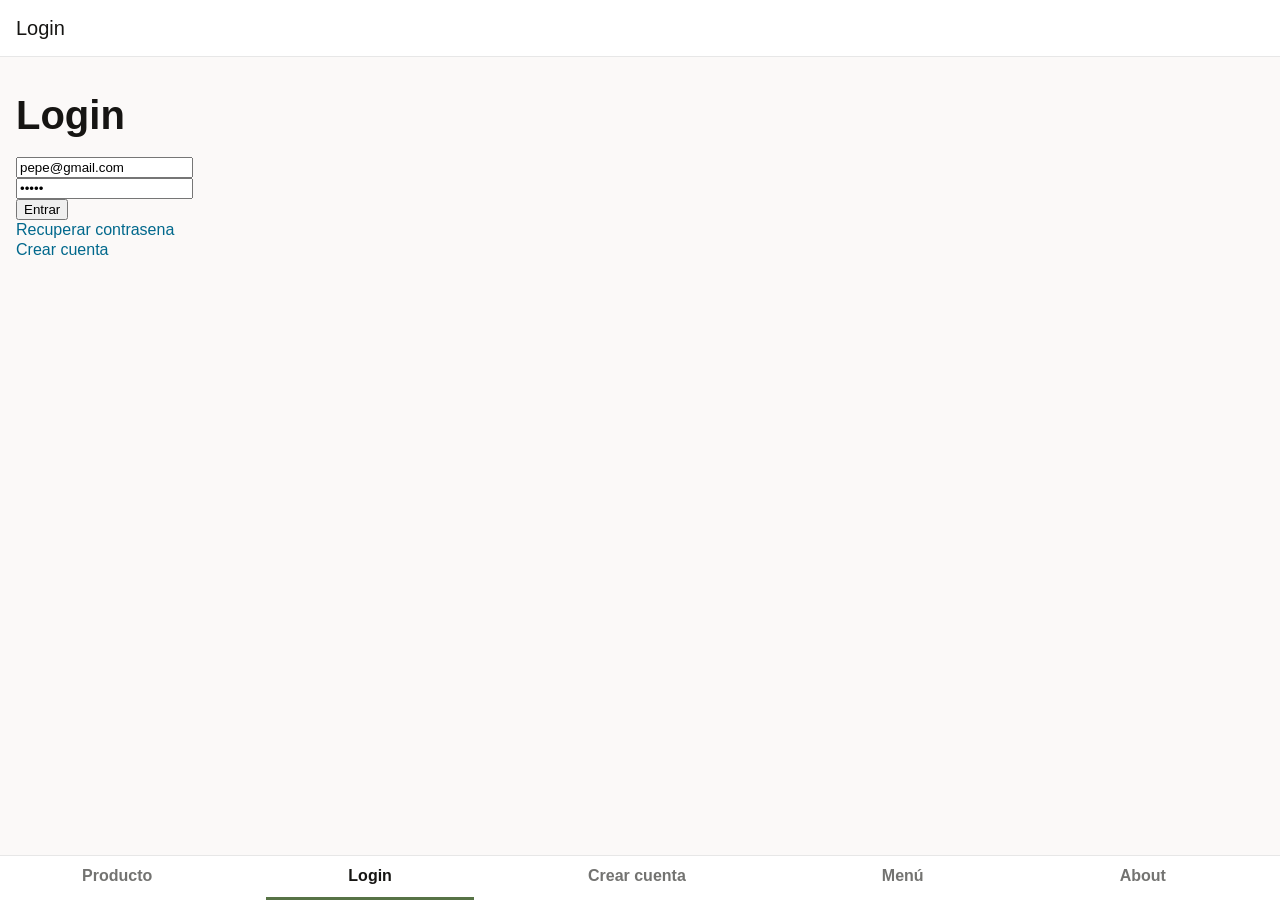
==== carreful/src/main/webapp/index.html @ 266f72e0 "Primer push" ====
<!DOCTYPE html>
<html lang="en-us" xmlns="http://www.w3.org/1999/xhtml">
  <head>
    <title>Oracle JET Starter Template - Hybrid Nav Bar</title>
    <meta charset="UTF-8"/>
    <meta http-equiv="Content-Security-Policy" content="default-src *; script-src 'self' *.oracle.com  'unsafe-inline' 'unsafe-eval' localhost:* 127.0.0.1:*; style-src 'self' *.oracle.com 'unsafe-inline'; img-src * data:"/>
    <meta name="viewport" content="viewport-fit=cover, width=device-width, initial-scale=1, maximum-scale=1, user-scalable=no"/>
    <link rel="icon" href="css/images/favicon.ico" type="image/x-icon"/>

    <!-- This is the main css file for the default Alta theme -->
<!-- injector:theme -->
<link rel="stylesheet" href="css/redwood/9.1.0/web/redwood.css" id="css"/>
<!-- endinjector -->
    <!-- This contains icon fonts used by the starter template -->
    <link rel="stylesheet" href="css/demo-alta-site-min.css" type="text/css"/>
    <link rel="stylesheet" id="uxiconFont" href="https://static.oracle.com/cdn/fnd/gallery/2010.0.0/images/iconfont/ojuxIconFont.min.css"/>

    <!-- This is where you would add any app specific styling -->
    <link rel="stylesheet" href="css/app.css" type="text/css"/>

  </head>
  <body>
    <!-- template for rendering navigation bar items -->
    <script type="text/html" id="navTemplate">
      <li><a href="#">
        <span :class="[[$data.detail.iconClass]]"></span>
        <oj-bind-text value="[[$data.detail.label]]"></oj-bind-text>
      </a></li>
    </script>
    <div id="globalBody">

      <div id="announce" tabindex="-1" class="sendOffScreen" :aria-live="[[manner]]" aria-atomic="true">
        <p id="ariaLiveMessage"><oj-bind-text value="[[message]]"></oj-bind-text></p>
      </div>

      <oj-module config="[[moduleAdapter.koObservableConfig]]" animation="[[moduleAdapter.animation]]"></oj-module>
      <!--
         ** Oracle JET V9.1.0 hybrid mobile application navigation bar pattern.
         ** Please see the demos under Cookbook/Patterns/App Shell: Hybrid Mobile
         ** and the CSS documentation under Support/API Docs/Non-Component Styling
         ** on the JET website for more information on how to use this pattern.
      -->
      <div class="oj-applayout-fixed-bottom">
        <div role="navigation" class="oj-hybrid-applayout-navbar-app">
          <oj-navigation-list id="navList" class="oj-navigationlist-stack-icon-label" data="[[navDataProvider]]" edge="top" item.renderer="[[KnockoutTemplateUtils.getRenderer('navTemplate', true)]]" selection="{{selection.path}}">
          </oj-navigation-list>
        </div>
      </div>
    </div>

    <script type="text/javascript" src="js/libs/require/require.js"></script>
    <script type="text/javascript" src="js/main.js"></script>

  </body>

</html>
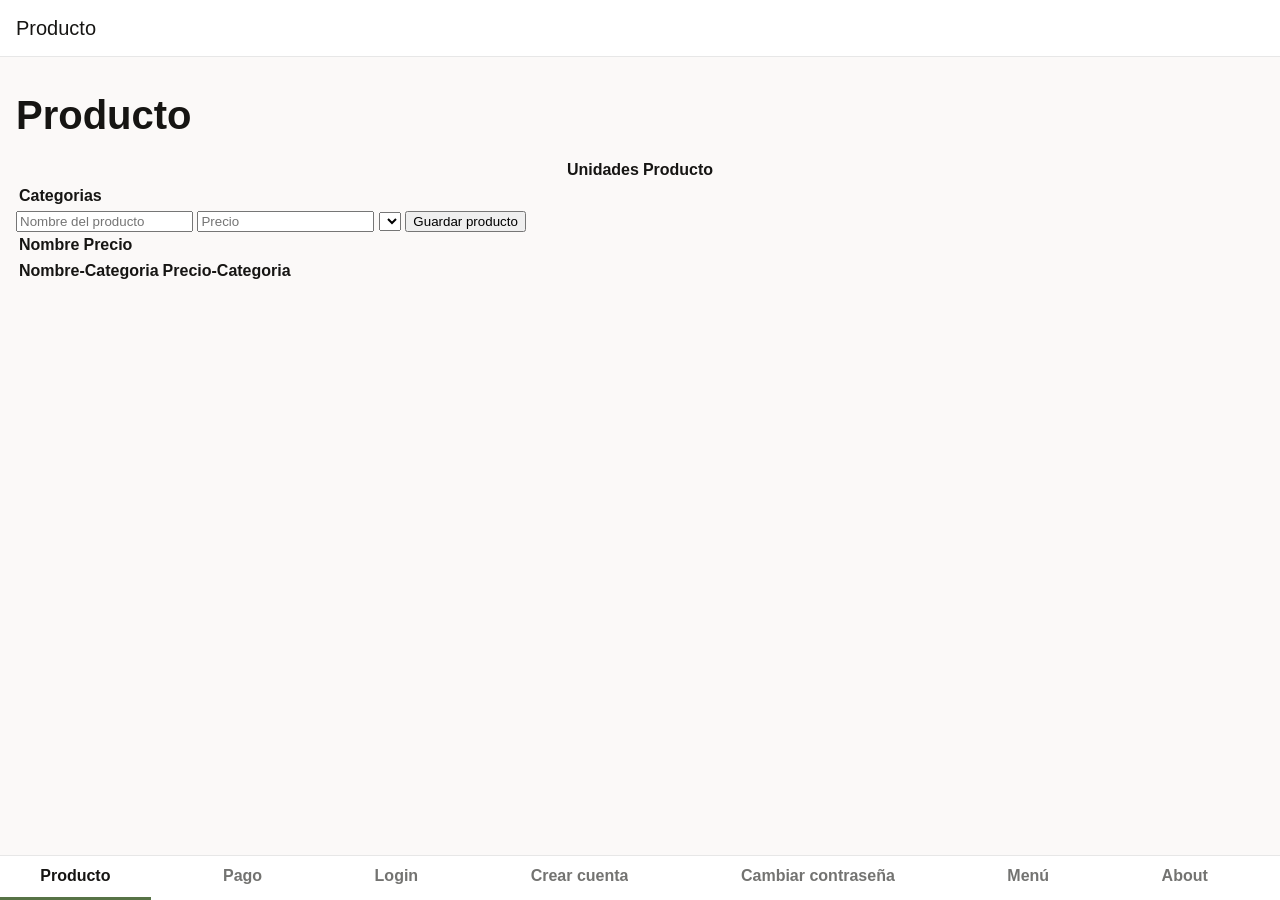
==== commit 8e87b5fd: "No se que estoy haciendo" ====
--- a/carreful/src/main/webapp/index.html
+++ b/carreful/src/main/webapp/index.html
@@ -3,7 +3,7 @@
   <head>
     <title>Oracle JET Starter Template - Hybrid Nav Bar</title>
     <meta charset="UTF-8"/>
-    <meta http-equiv="Content-Security-Policy" content="default-src *; script-src 'self' *.oracle.com  'unsafe-inline' 'unsafe-eval' localhost:* 127.0.0.1:*; style-src 'self' *.oracle.com 'unsafe-inline'; img-src * data:"/>
+    <meta http-equiv="Content-Security-Policy" content="default-src *; script-src 'self' *.oracle.com *.stripe.com  'unsafe-inline' 'unsafe-eval' localhost:* 127.0.0.1:*; style-src 'self' *.stripe.com *.oracle.com 'unsafe-inline'; img-src * data:"/>
     <meta name="viewport" content="viewport-fit=cover, width=device-width, initial-scale=1, maximum-scale=1, user-scalable=no"/>
     <link rel="icon" href="css/images/favicon.ico" type="image/x-icon"/>
 
@@ -50,7 +50,7 @@
 
     <script type="text/javascript" src="js/libs/require/require.js"></script>
     <script type="text/javascript" src="js/main.js"></script>
-
+	<script src="https://js.stripe.com/v3/"></script>
   </body>
 
 </html>
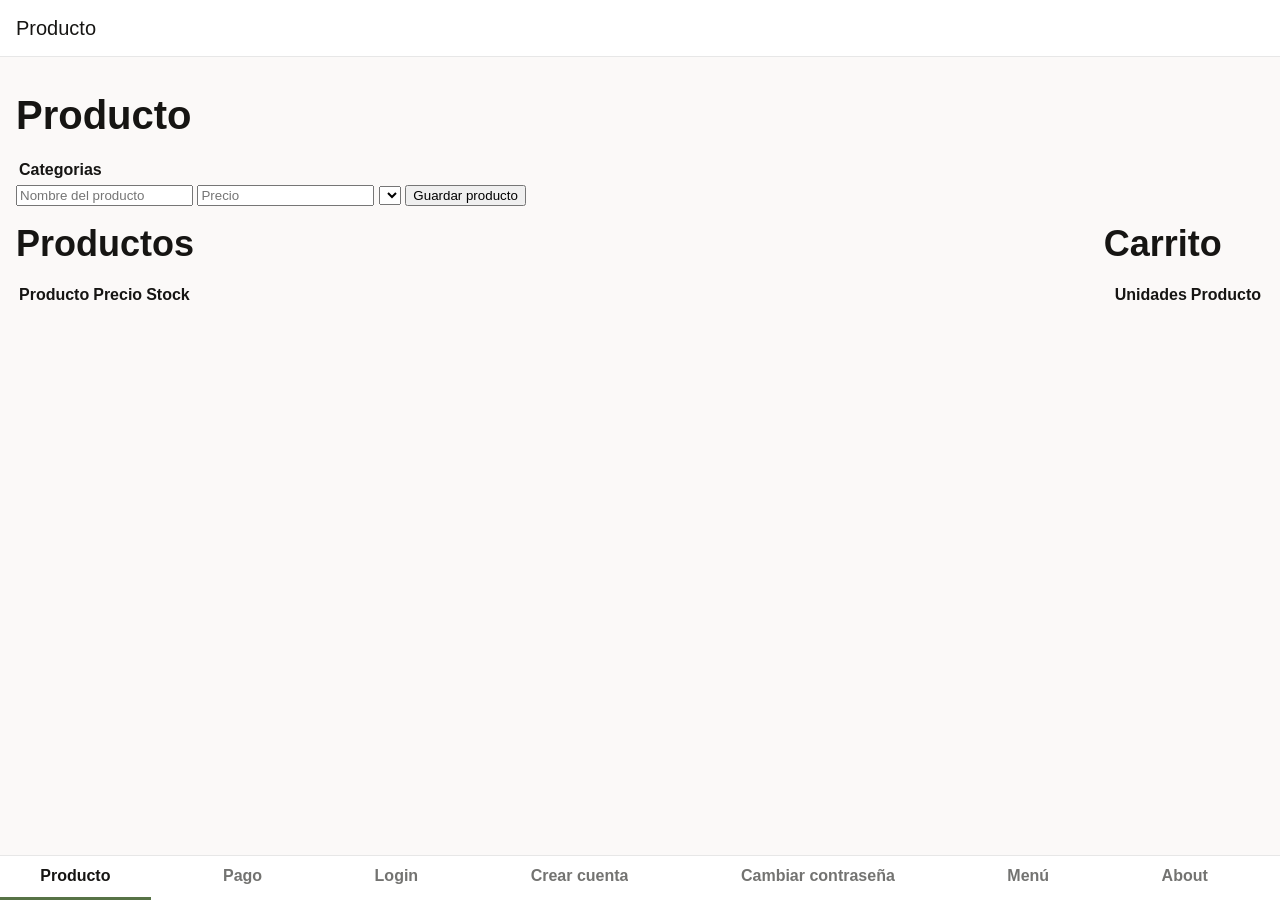
==== commit d5f8c876: "Probando cositas" ====
--- a/carreful/src/main/webapp/index.html
+++ b/carreful/src/main/webapp/index.html
@@ -50,6 +50,7 @@
 
     <script type="text/javascript" src="js/libs/require/require.js"></script>
     <script type="text/javascript" src="js/main.js"></script>
+    
 	<script src="https://js.stripe.com/v3/"></script>
   </body>
 
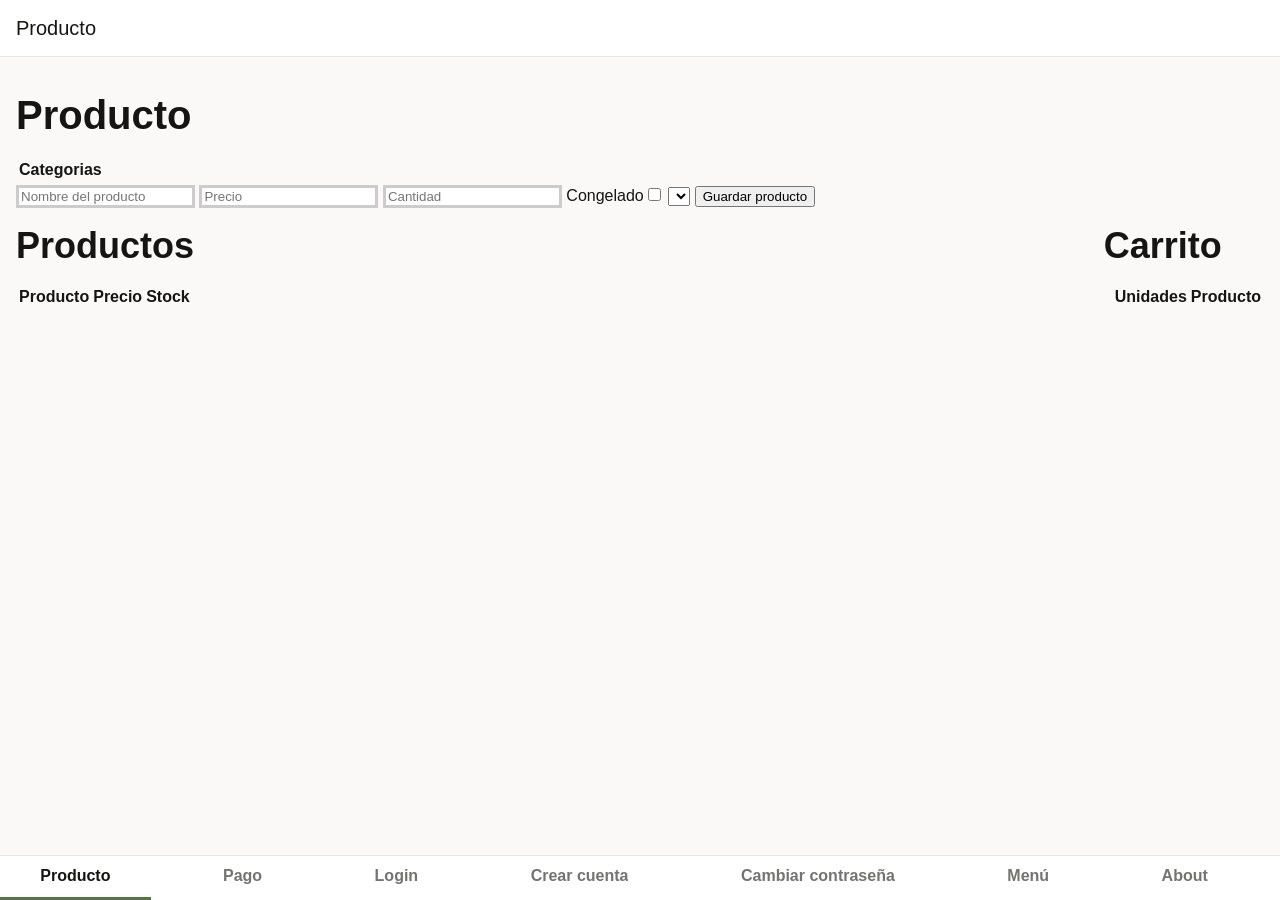
==== commit b4b1de51: "TODO LO NUEVO" ====
--- a/carreful/src/main/webapp/index.html
+++ b/carreful/src/main/webapp/index.html
@@ -50,7 +50,7 @@
 
     <script type="text/javascript" src="js/libs/require/require.js"></script>
     <script type="text/javascript" src="js/main.js"></script>
-    
+   
 	<script src="https://js.stripe.com/v3/"></script>
   </body>
 
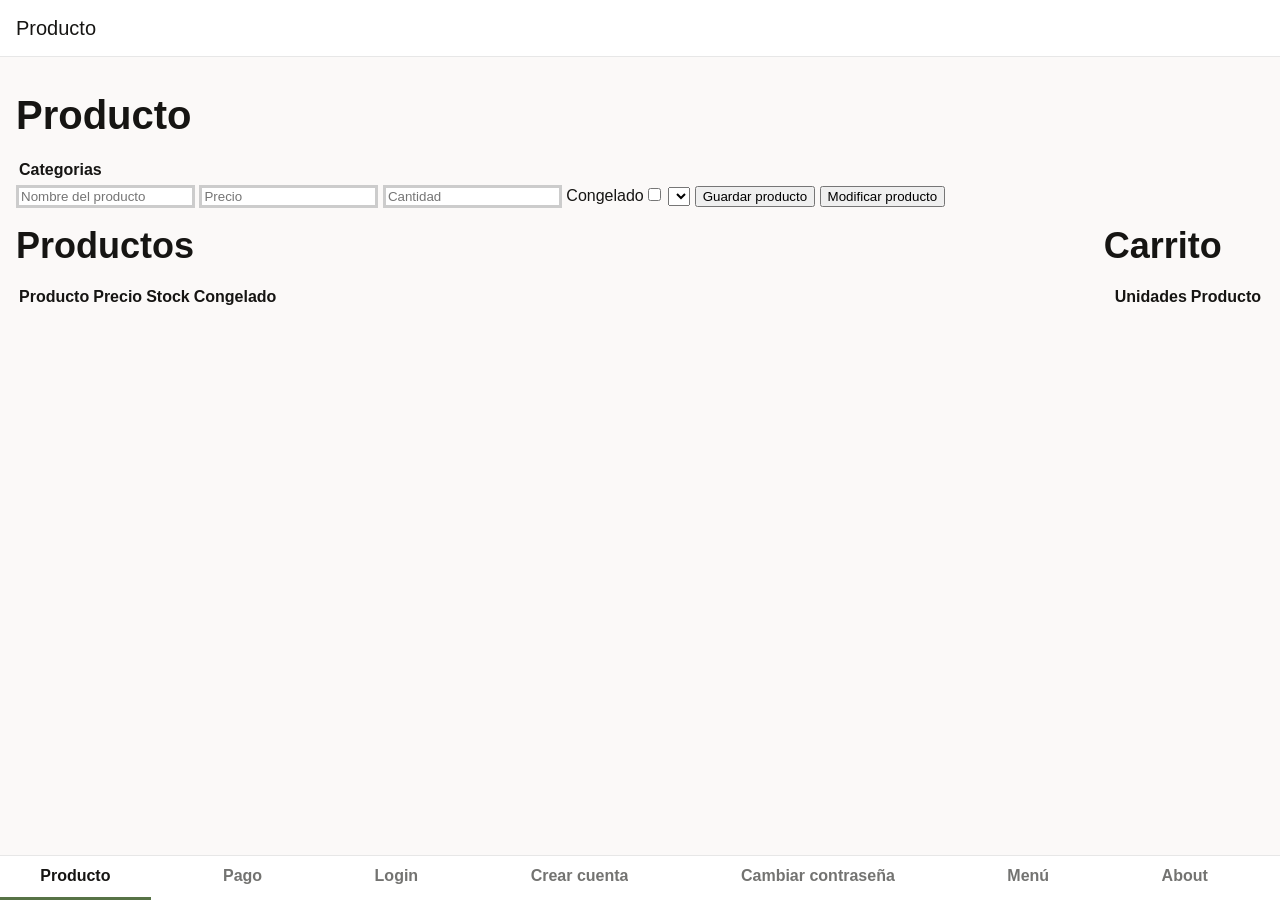
==== commit ffeb706f: "toma alex peerrrro" ====
--- a/carreful/src/main/webapp/index.html
+++ b/carreful/src/main/webapp/index.html
@@ -50,7 +50,9 @@
 
     <script type="text/javascript" src="js/libs/require/require.js"></script>
     <script type="text/javascript" src="js/main.js"></script>
-   
+      <!--
+         ** <script type="text/javascript" src="js/viewModels/carrito.js"></script>
+      -->
 	<script src="https://js.stripe.com/v3/"></script>
   </body>
 
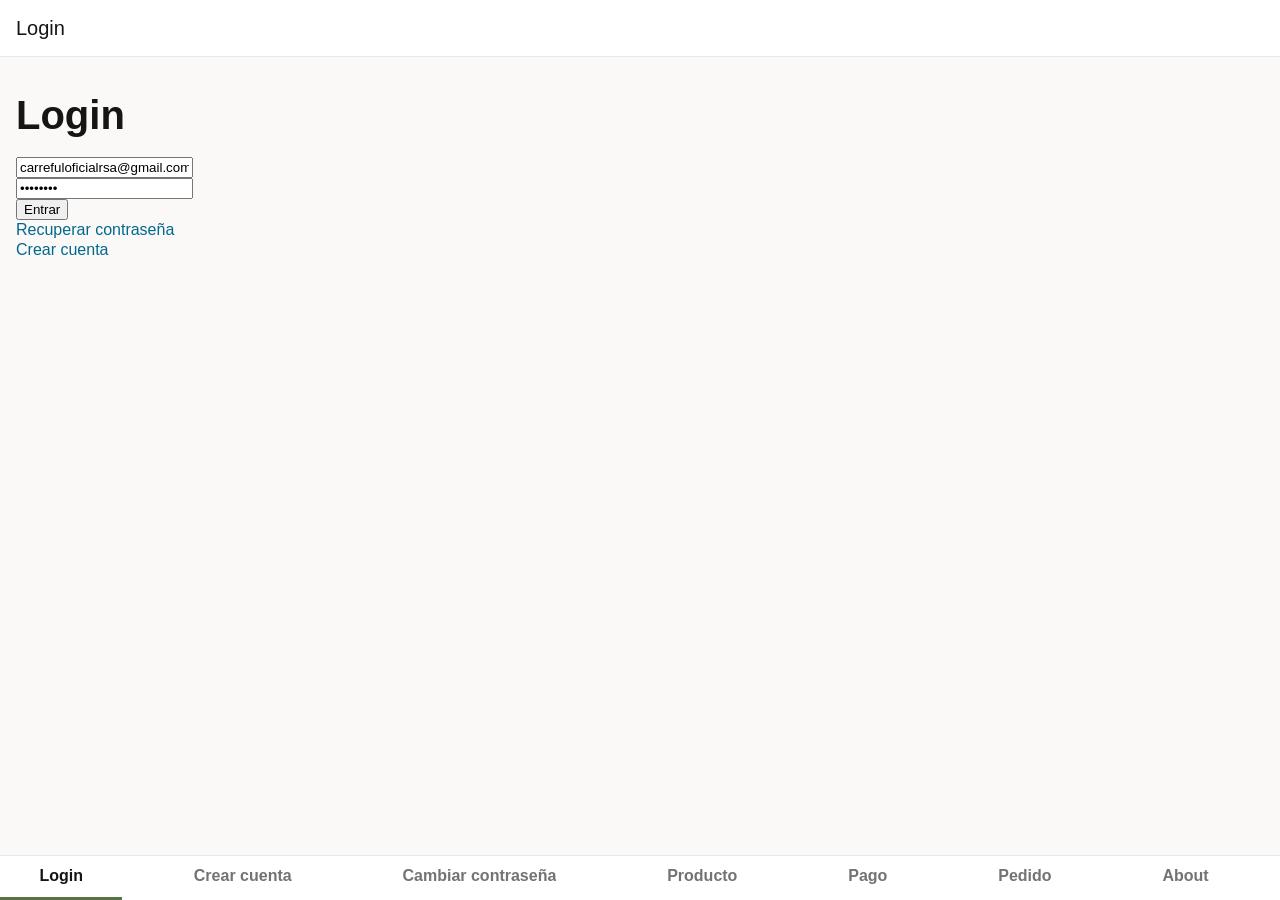
==== commit 4d5d7898: "Reunion de macario 18/06/2021" ====
--- a/carreful/src/main/webapp/index.html
+++ b/carreful/src/main/webapp/index.html
@@ -50,9 +50,8 @@
 
     <script type="text/javascript" src="js/libs/require/require.js"></script>
     <script type="text/javascript" src="js/main.js"></script>
-      <!--
-         ** <script type="text/javascript" src="js/viewModels/carrito.js"></script>
-      -->
+      
+    <script type="text/javascript" src="js/viewModels/carrito.js"></script>
 	<script src="https://js.stripe.com/v3/"></script>
   </body>
 
